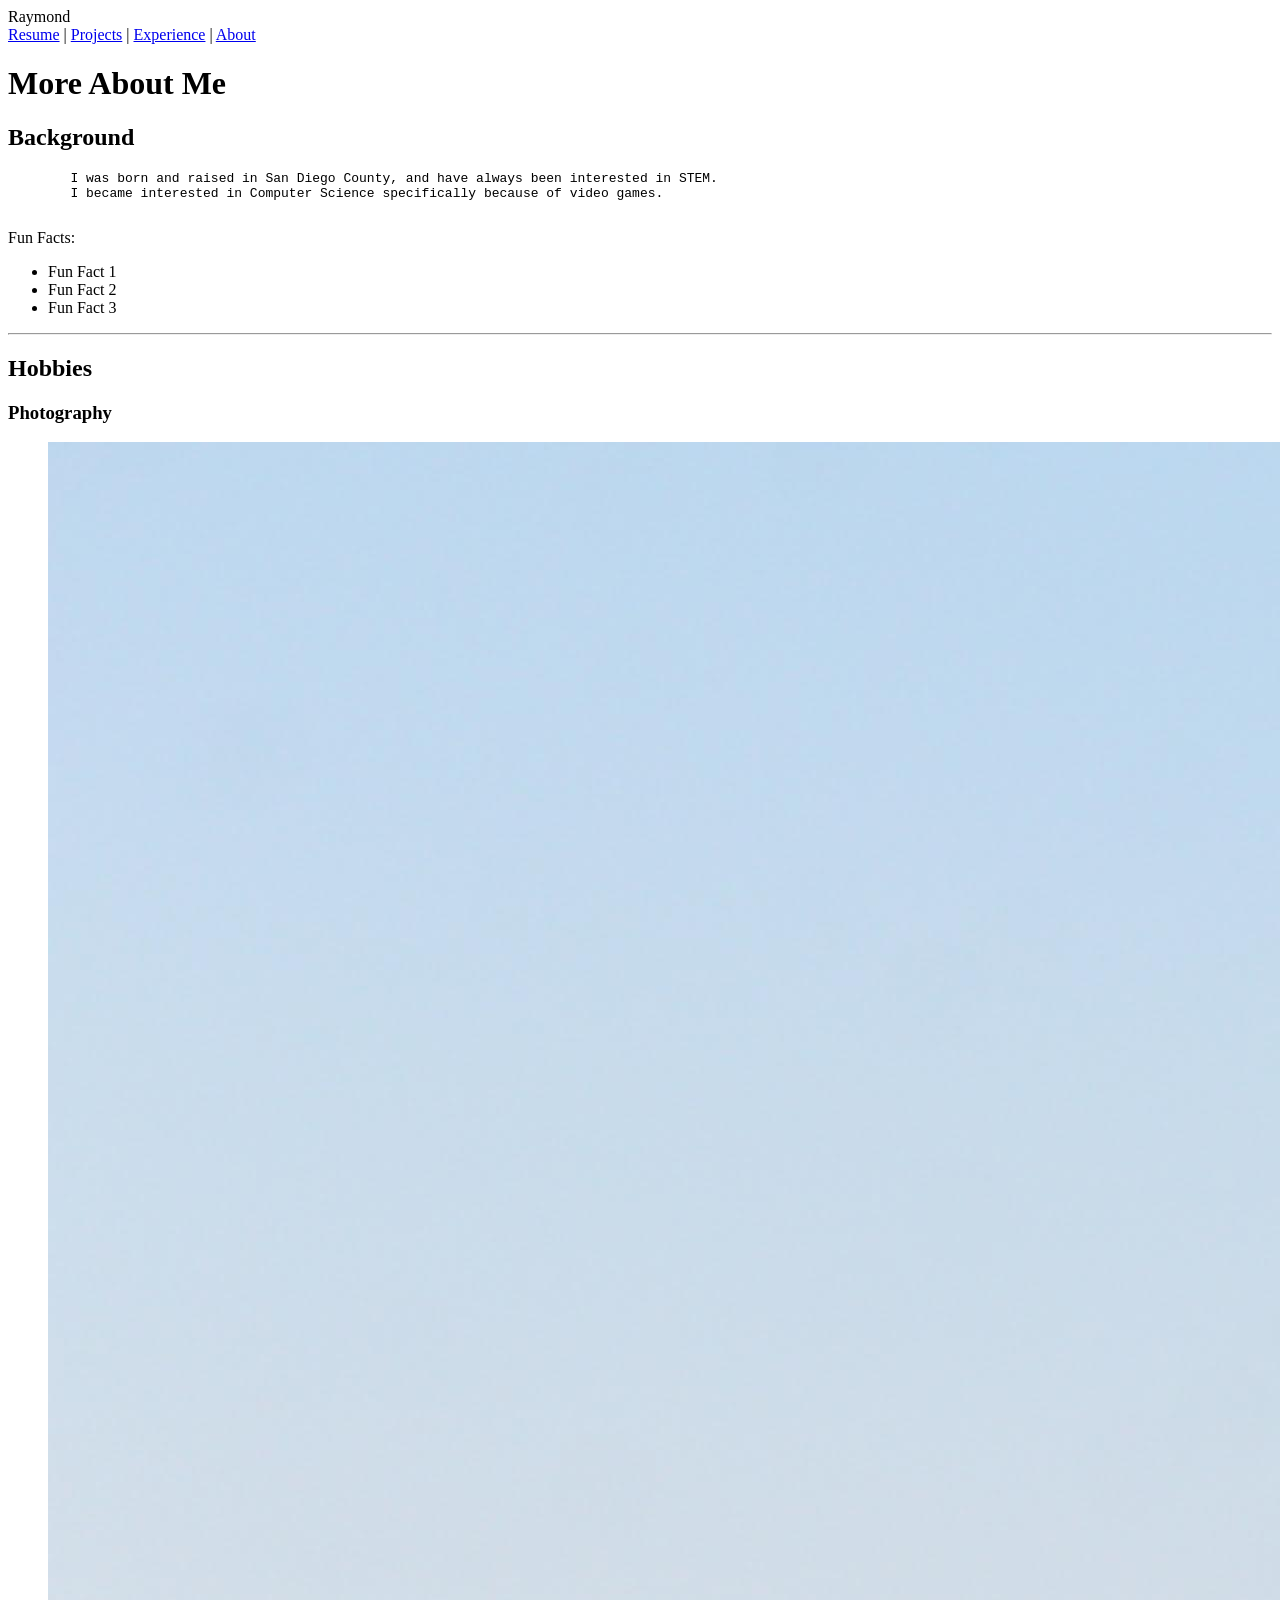
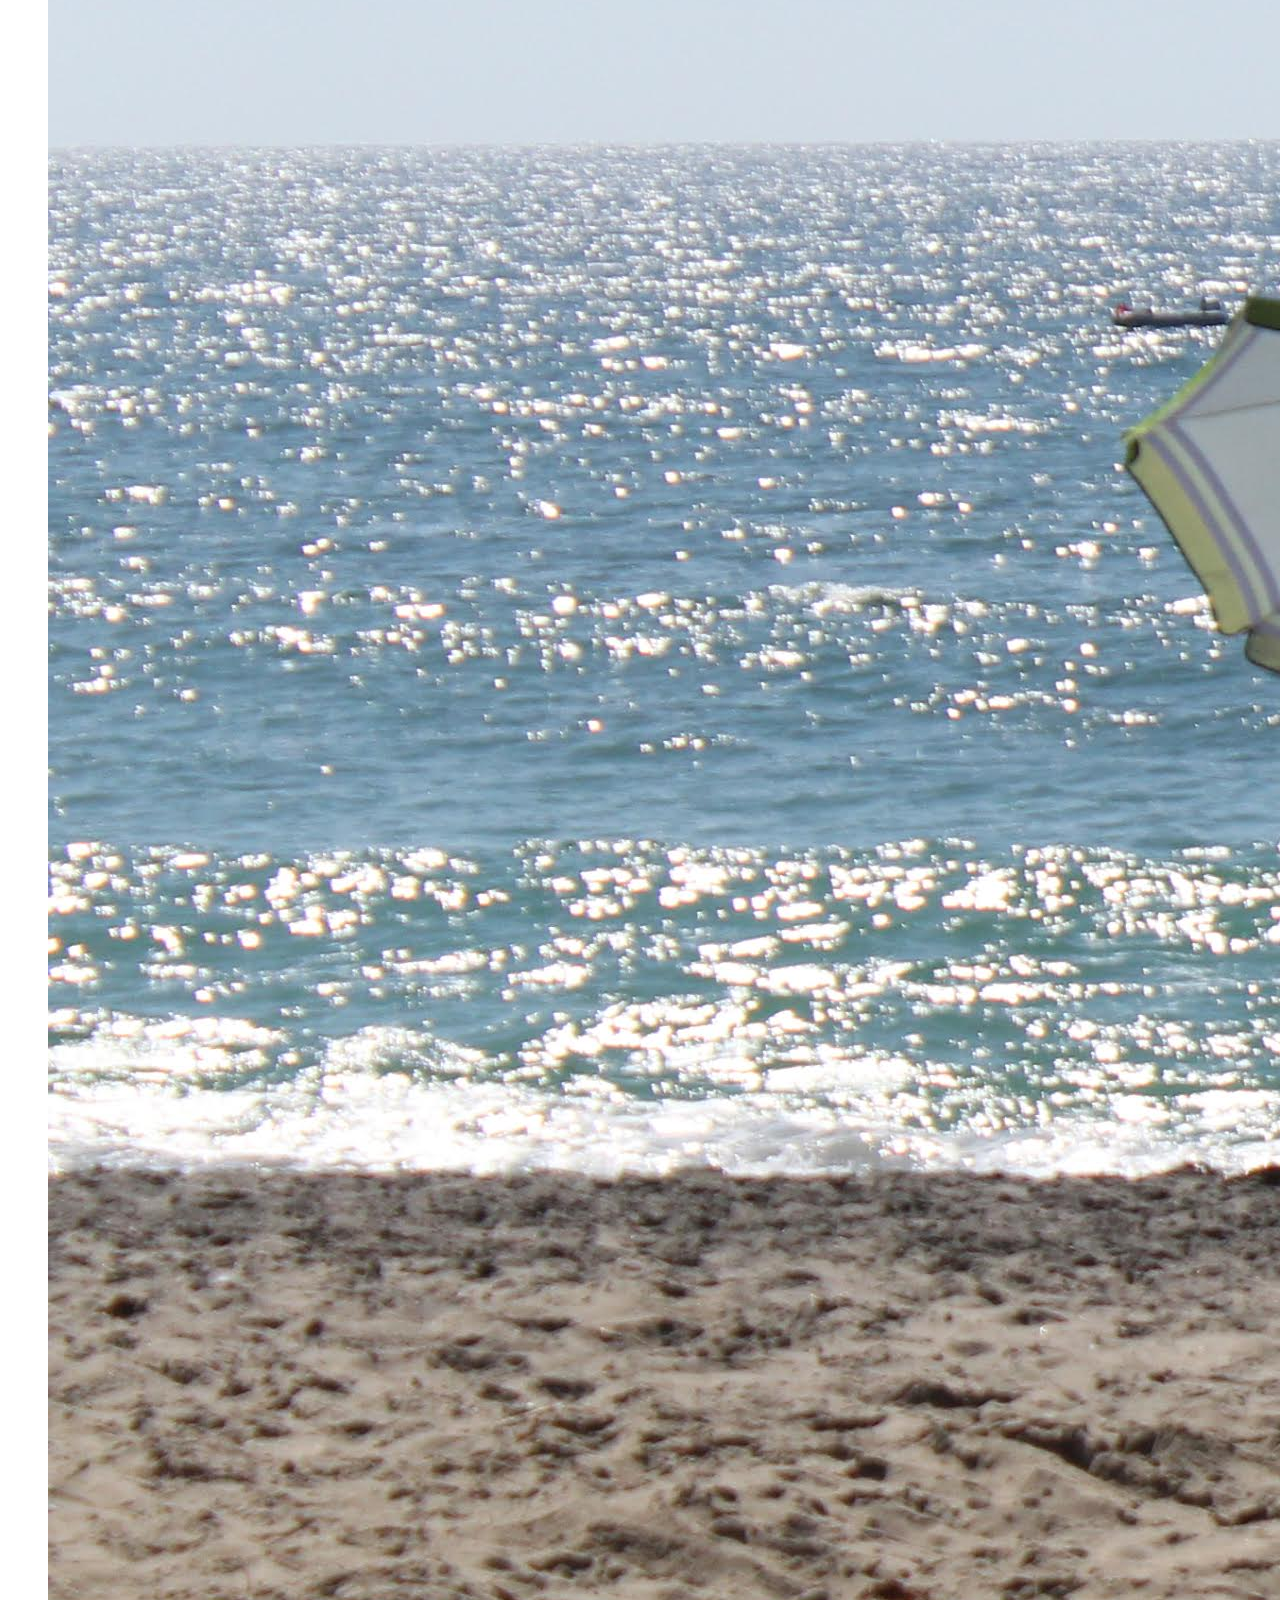
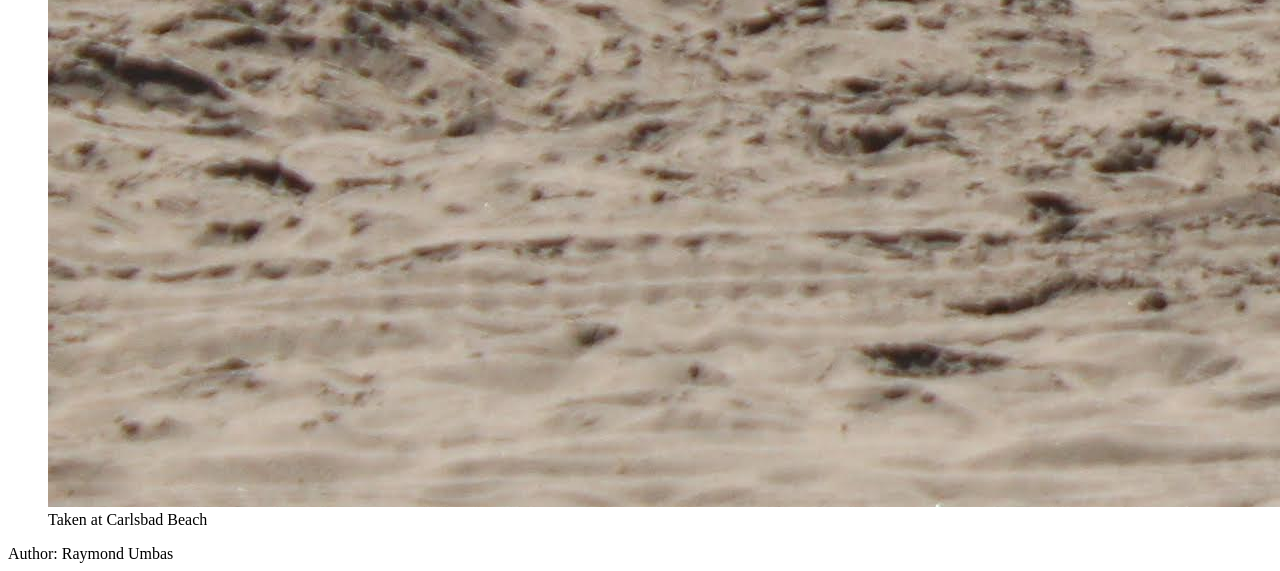
==== about.html @ f052fdb0 "Started basic HTML structure" ====
<!DOCTYPE html>
<html lang="en">
<head>
    <meta charset="UTF-8">
    <meta name="viewport" content="width=device-width, initial-scale=1.0">
    <link rel="stylesheet" href="styles.css">
    <title>About</title>
</head>
<script src="script.js"></script>
<body>
    <header>
        Raymond
        <nav class = "sidebar">
            <a href="./resume.html">Resume</a> |
            <a href="./projects.html">Projects</a> |
            <a href="./experience.html">Experience</a> |
            <a href="./about.html">About</a> 
        </nav>
    </header>
<h1>More About Me</h1>
<section>
    <h2>Background</h2>
    <pre>
        I was born and raised in San Diego County, and have always been interested in STEM.
        I became interested in Computer Science specifically because of video games.
    </pre>
    Fun Facts:
    <ul id = "funfact_list">
        <li>Fun Fact 1</li>
        <li>Fun Fact 2</li>
        <li>Fun Fact 3</li>
    </ul>
</section>
<hr>
<section>
    <h2>Hobbies</h2>
        <h3>Photography</h3>
        <figure>
            <picture>
                <source media="(min-width:650px)" srcset="media/images/beach.jpg">
                <img src="media/images/beach.jpg" alt="Photo of the beach" >
            </picture>
            <figcaption>Taken at Carlsbad Beach</figcaption>
        </figure>

</section>

<footer>
    <span>Author: Raymond Umbas</span>
</footer>
</body>
</html>
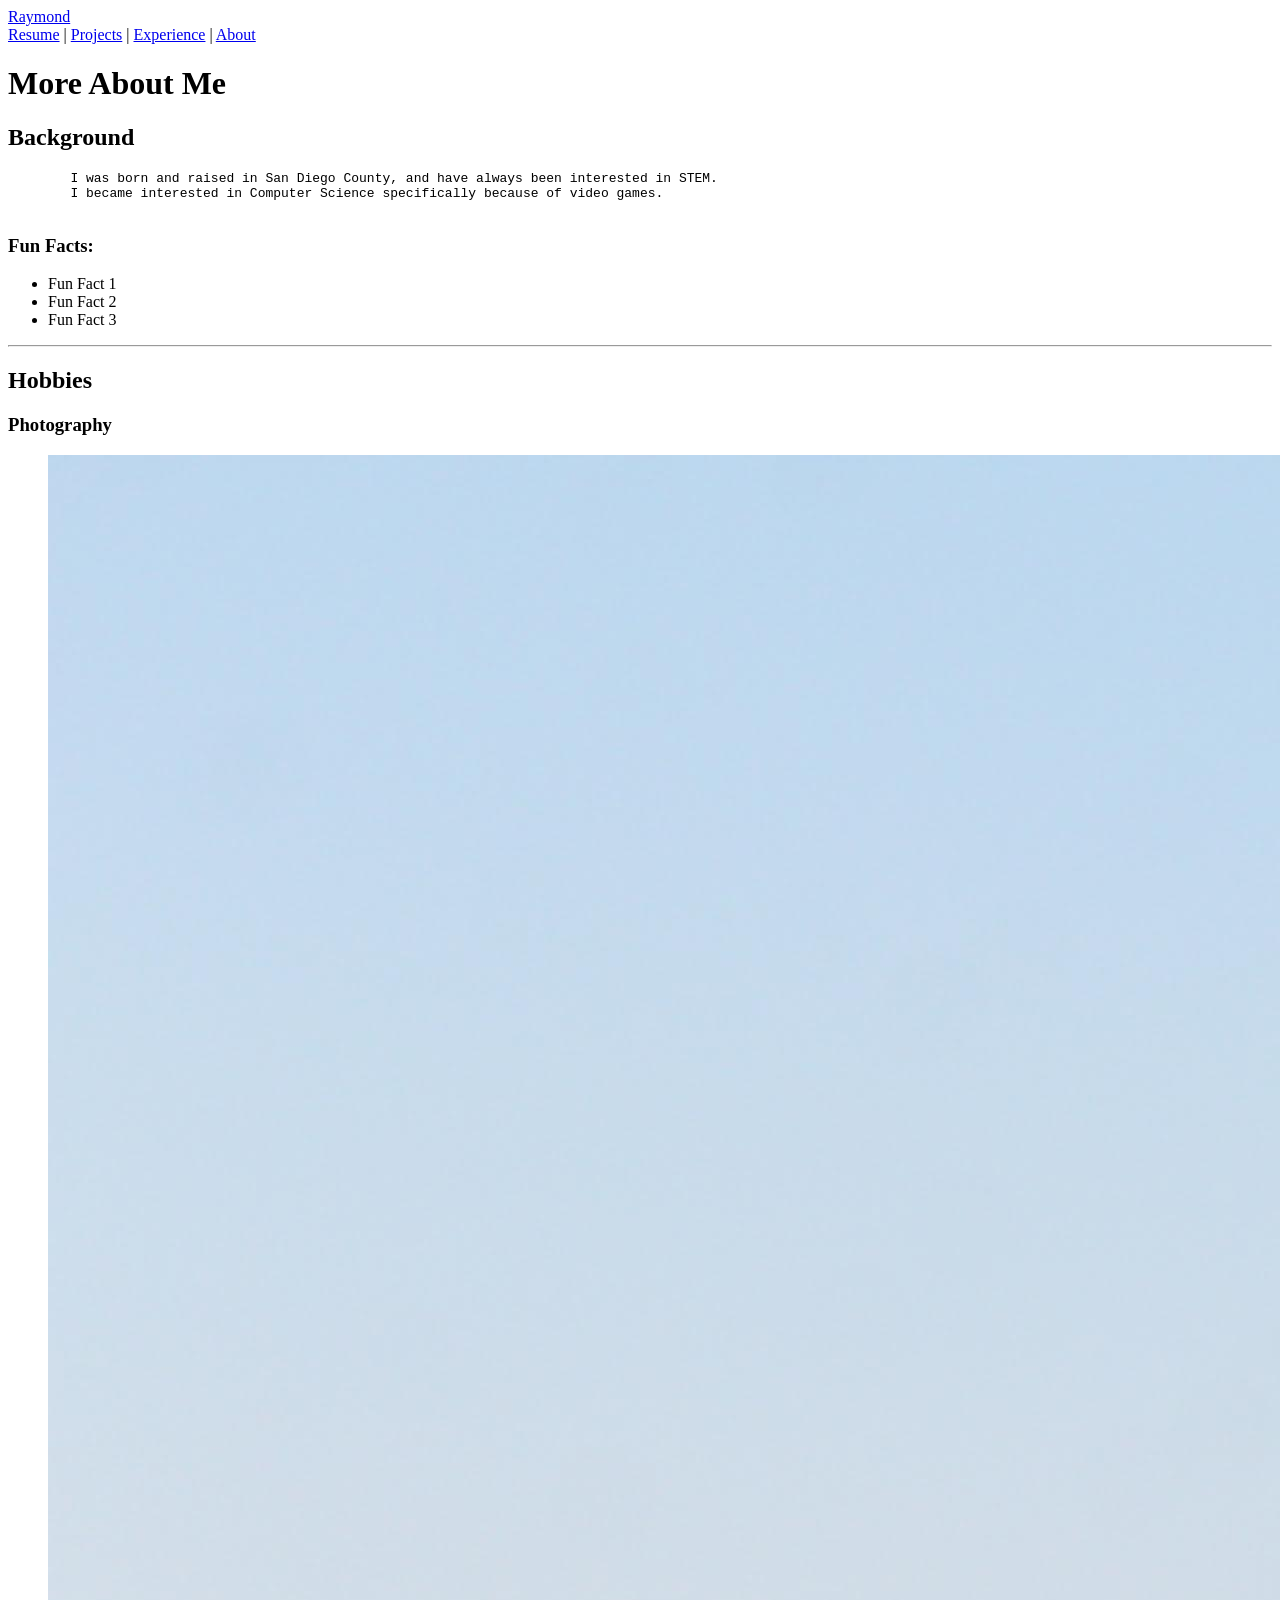
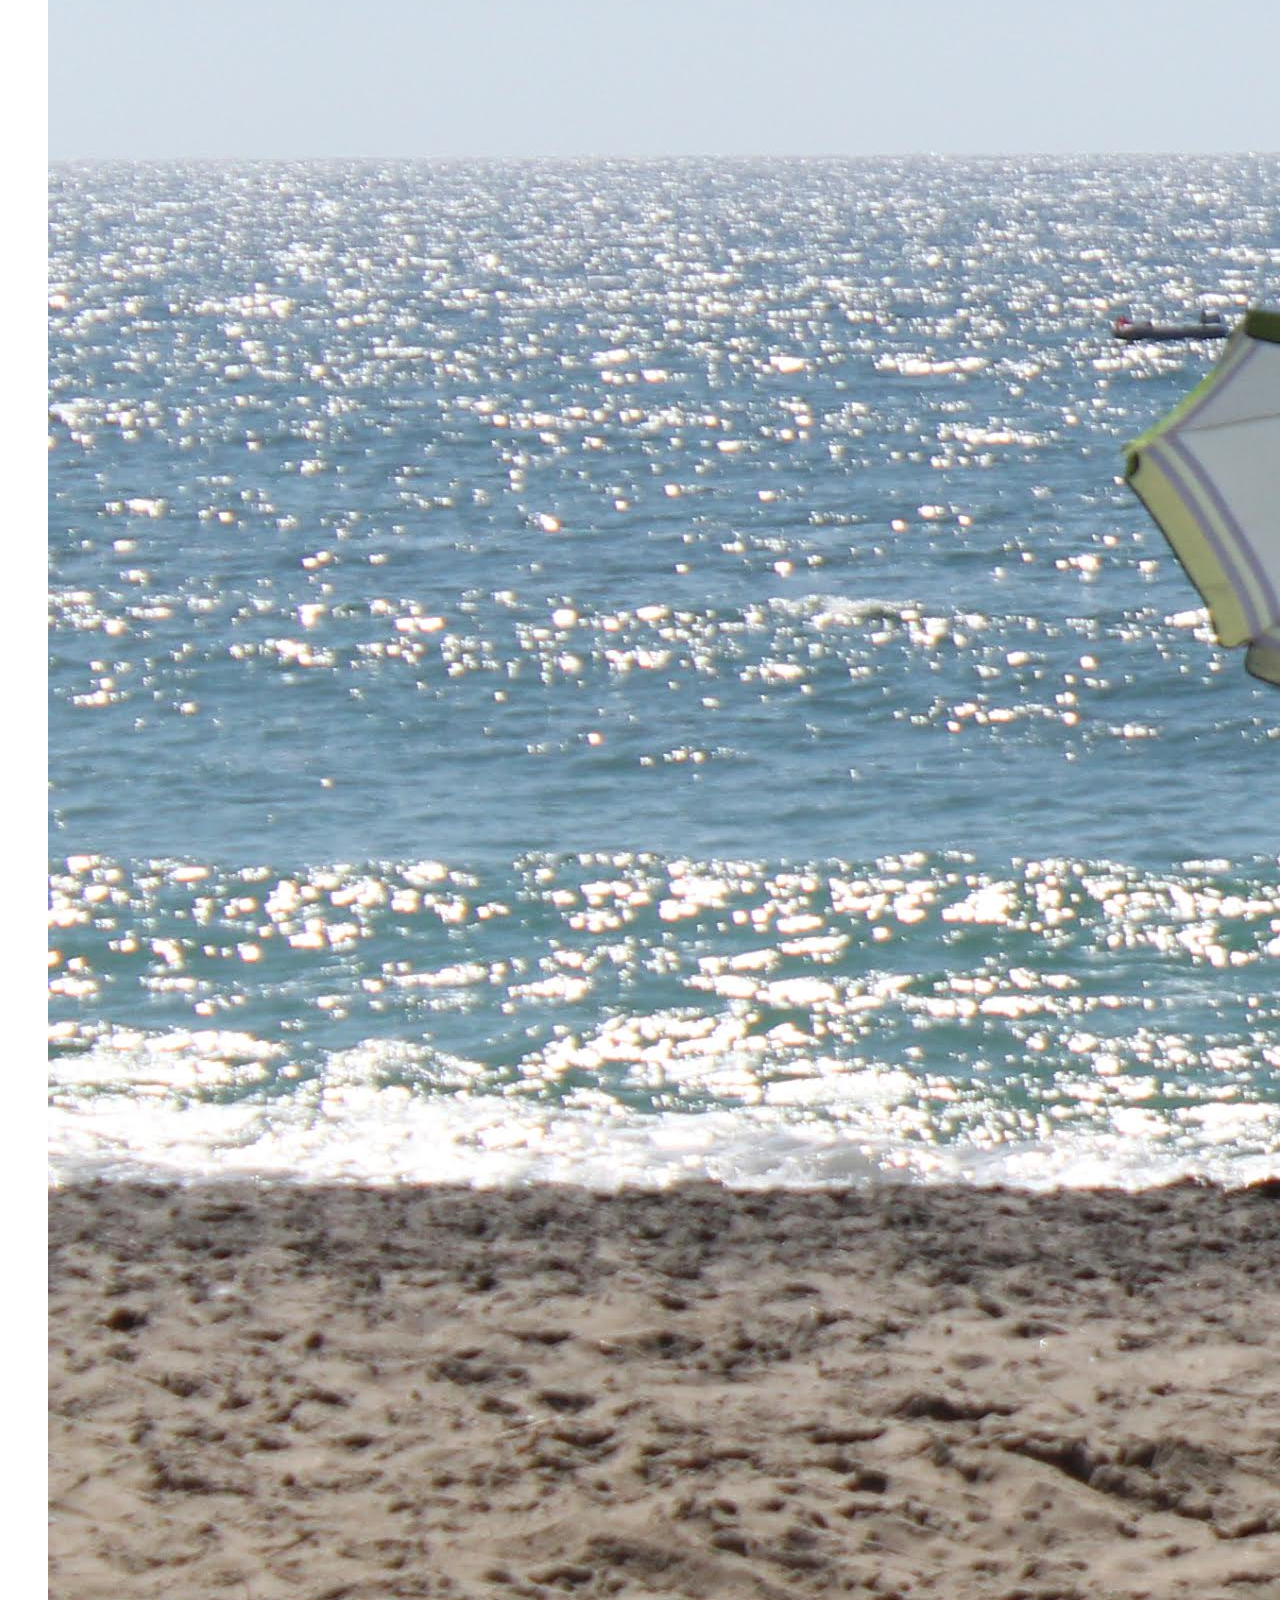
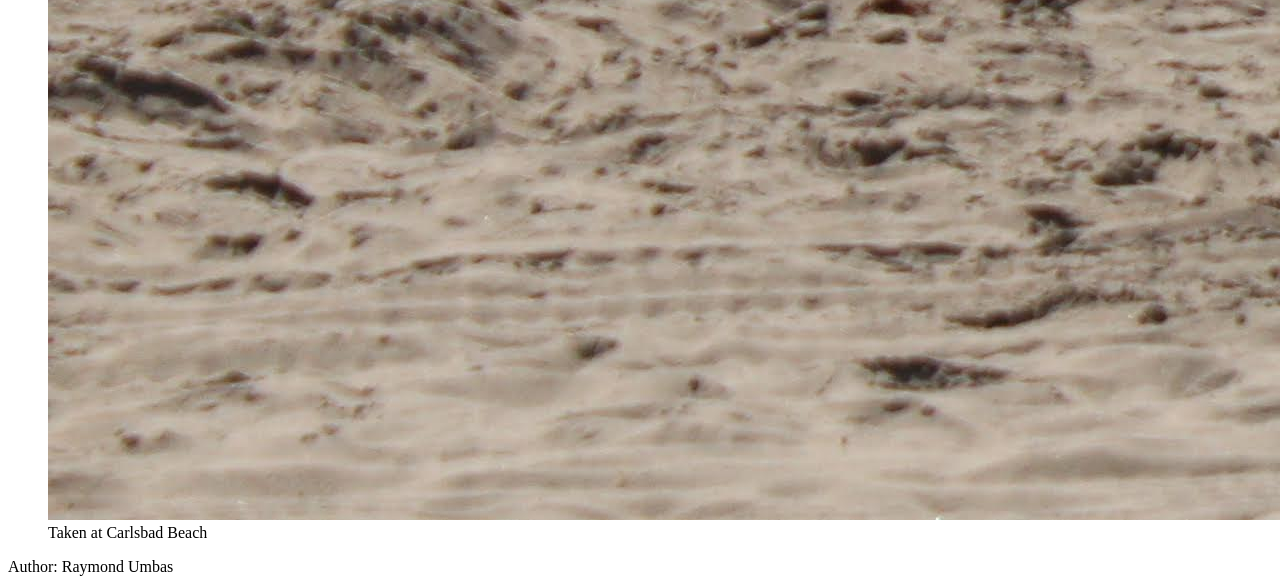
==== commit 31ec8690: "Fixed HTML validity issues" ====
--- a/about.html
+++ b/about.html
@@ -6,10 +6,9 @@
     <link rel="stylesheet" href="styles.css">
     <title>About</title>
 </head>
-<script src="script.js"></script>
 <body>
     <header>
-        Raymond
+        <a href = "index.html">Raymond</a>
         <nav class = "sidebar">
             <a href="./resume.html">Resume</a> |
             <a href="./projects.html">Projects</a> |
@@ -24,7 +23,7 @@
         I was born and raised in San Diego County, and have always been interested in STEM.
         I became interested in Computer Science specifically because of video games.
     </pre>
-    Fun Facts:
+    <h3>Fun Facts:</h3>
     <ul id = "funfact_list">
         <li>Fun Fact 1</li>
         <li>Fun Fact 2</li>
@@ -48,5 +47,7 @@
 <footer>
     <span>Author: Raymond Umbas</span>
 </footer>
+<script src="script.js"></script>
+
 </body>
 </html>
